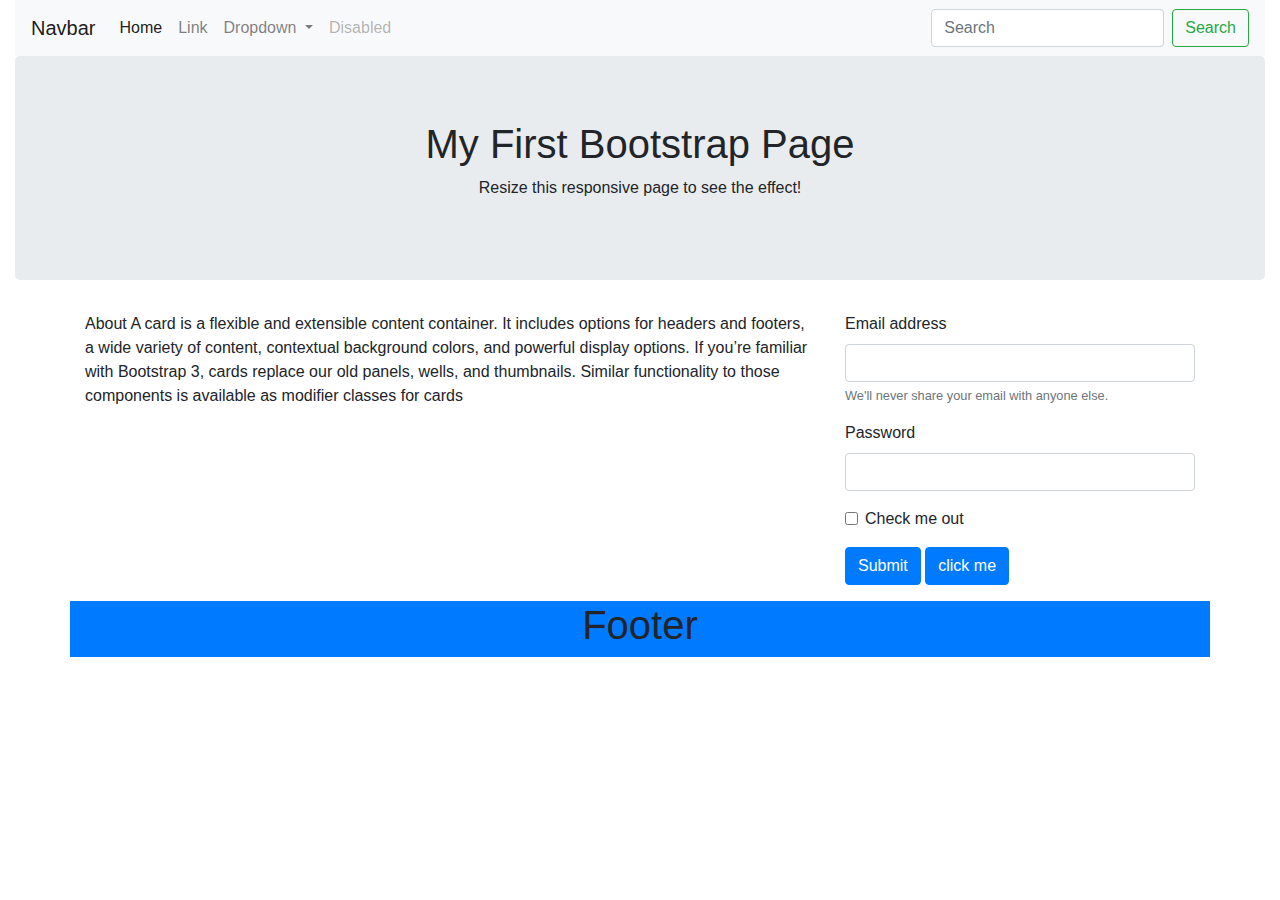
==== boot.html @ 70528cf6 "my first training work" ====
<html lang="en">

<head>
    <meta charset="UTF-8">
    <meta name="viewport" content="width=device-width, initial-scale=1.0">
    <title>boot</title>
    <link rel="stylesheet" href="css/bootstrap.css">
</head>

<body>

    <div class="container-fluid">
        <nav class="navbar navbar-expand-lg navbar-light bg-light">
            <a class="navbar-brand" href="#">Navbar</a>
            <button class="navbar-toggler" type="button" data-toggle="collapse" data-target="#navbarSupportedContent" aria-controls="navbarSupportedContent" aria-expanded="false" aria-label="Toggle navigation">
              <span class="navbar-toggler-icon"></span>
            </button>
          
            <div class="collapse navbar-collapse" id="navbarSupportedContent">
              <ul class="navbar-nav mr-auto">
                <li class="nav-item active">
                  <a class="nav-link" href="#">Home <span class="sr-only">(current)</span></a>
                </li>
                <li class="nav-item">
                  <a class="nav-link" href="#">Link</a>
                </li>
                <li class="nav-item dropdown">
                  <a class="nav-link dropdown-toggle" href="#" id="navbarDropdown" role="button" data-toggle="dropdown" aria-haspopup="true" aria-expanded="false">
                    Dropdown
                  </a>
                  <div class="dropdown-menu" aria-labelledby="navbarDropdown">
                    <a class="dropdown-item" href="#">Action</a>
                    <a class="dropdown-item" href="#">Another action</a>
                    <div class="dropdown-divider"></div>
                    <a class="dropdown-item" href="#">Something else here</a>
                  </div>
                </li>
                <li class="nav-item">
                  <a class="nav-link disabled" href="#" tabindex="-1" aria-disabled="true">Disabled</a>
                </li>
              </ul>
              <form class="form-inline my-2 my-lg-0">
                <input class="form-control mr-sm-2" type="search" placeholder="Search" aria-label="Search">
                <button class="btn btn-outline-success my-2 my-sm-0" type="submit">Search</button>
              </form>
            </div>
          </nav>

        <div class="jumbotron text-center">
            <h1>My First Bootstrap Page</h1>
            <p>Resize this responsive page to see the effect!</p>
        </div>

        <div class="container">
            <div class="row">
                <div class="col-sm-8">
                    <p>About
                        A card is a flexible and extensible content container. It includes options for headers and
                        footers, a wide variety of content, contextual background colors, and powerful display options.
                        If you’re familiar with Bootstrap 3, cards replace our old panels, wells, and thumbnails.
                        Similar functionality to those components is available as modifier classes for cards</p>
                </div>
                <div class="col-sm-4">
                    <form>
                        <div class="form-group">
                            <label for="exampleInputEmail1">Email address</label>
                            <input type="email" class="form-control" id="exampleInputEmail1"
                                aria-describedby="emailHelp">
                            <small id="emailHelp" class="form-text text-muted">We'll never share your email with anyone
                                else.</small>
                        </div>
                        <div class="form-group">
                            <label for="exampleInputPassword1">Password</label>
                            <input type="password" class="form-control" id="exampleInputPassword1">
                        </div>
                        <div class="form-group form-check">
                            <input type="checkbox" class="form-check-input" id="exampleCheck1">
                            <label class="form-check-label" for="exampleCheck1">Check me out</label>
                        </div>
                        <button type="submit" class="btn btn-primary">Submit</button>
                        <button class="btn btn-primary"> <a href="index.html" style="color:white">click me</a></button>
                    </form>
                </div>

            </div>
        </div>


        <div class="container">

            <div class="row">

                <div class="col-md-12 bg bg-primary text-center">
<h1>Footer</h1>
                </div>

            </div>
        </div>
    </div>


</body>

</html>
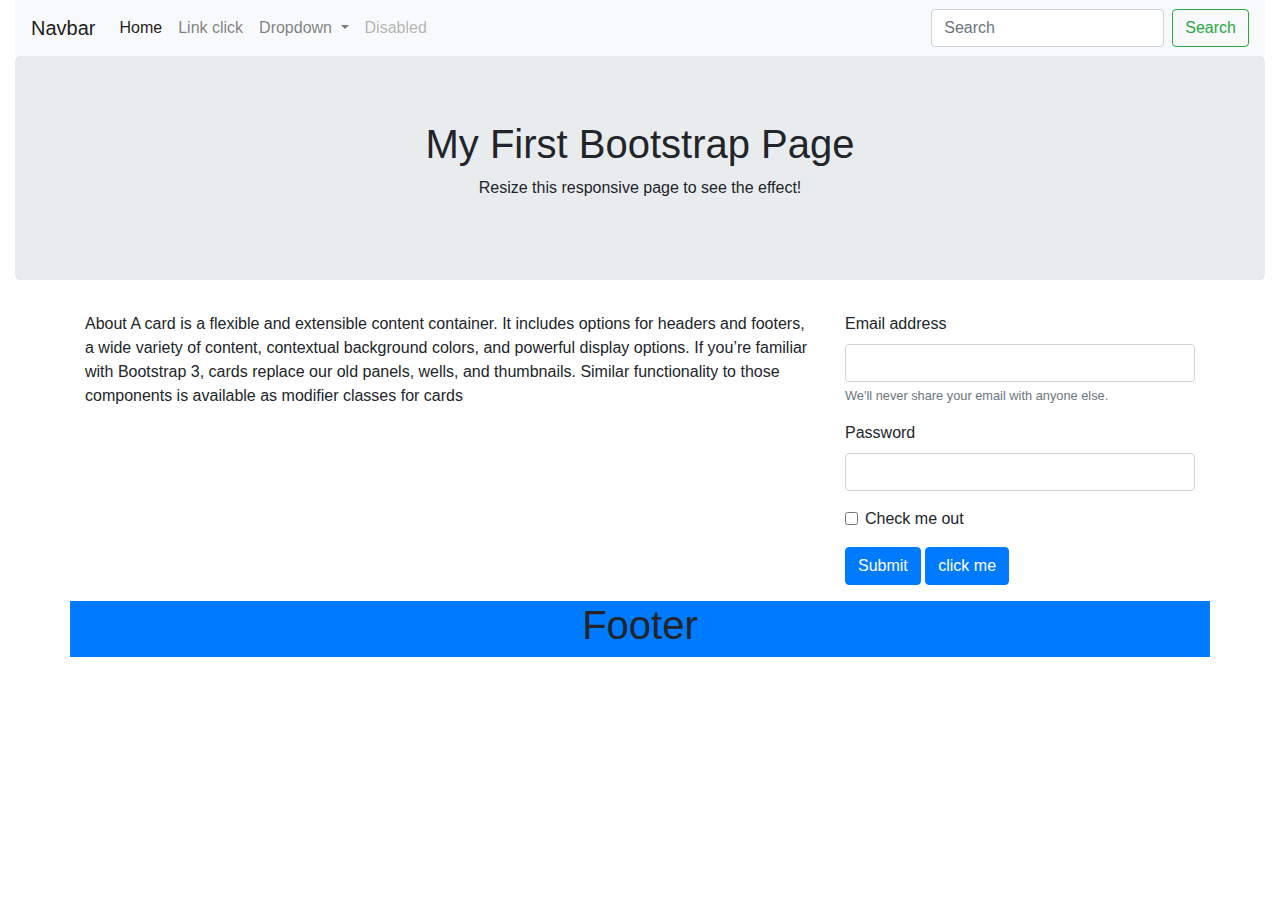
==== commit d00e850a: "my Read Me Doc" ====
--- a/boot.html
+++ b/boot.html
@@ -22,7 +22,7 @@
                   <a class="nav-link" href="#">Home <span class="sr-only">(current)</span></a>
                 </li>
                 <li class="nav-item">
-                  <a class="nav-link" href="#">Link</a>
+                  <a class="nav-link" href="#">Link click</a>
                 </li>
                 <li class="nav-item dropdown">
                   <a class="nav-link dropdown-toggle" href="#" id="navbarDropdown" role="button" data-toggle="dropdown" aria-haspopup="true" aria-expanded="false">
